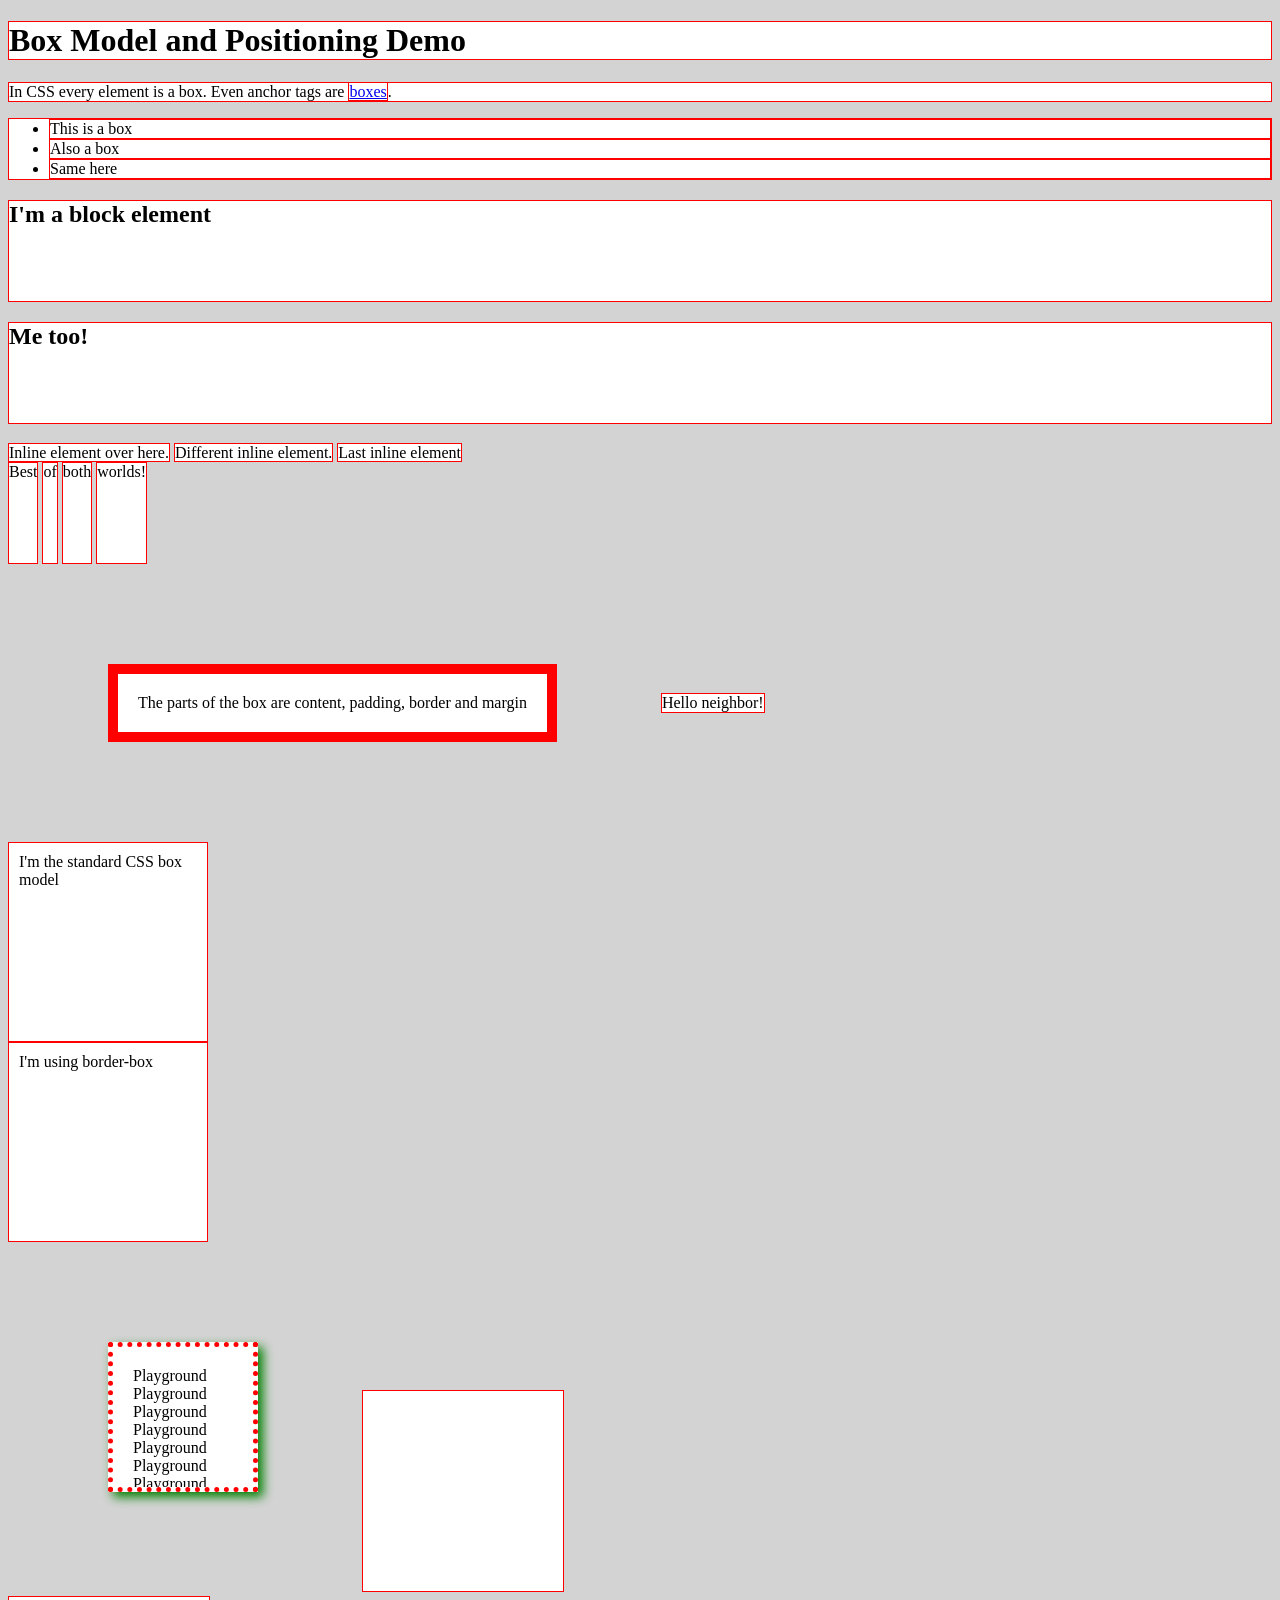
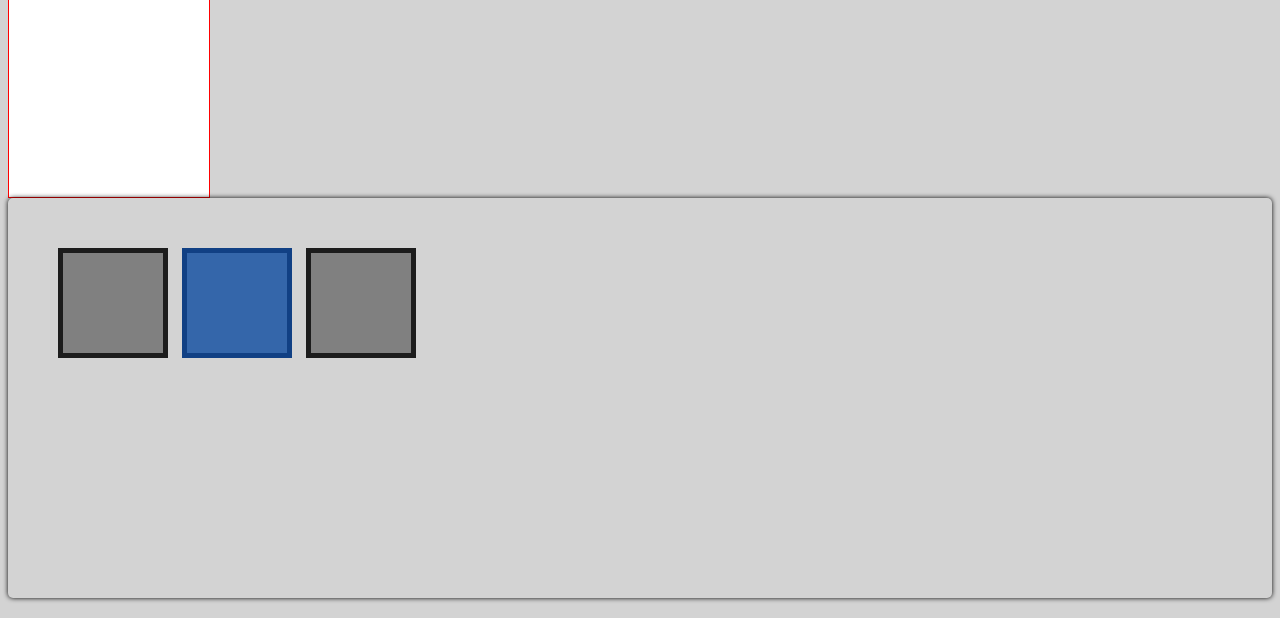
==== w7/tuesday/demos/box-model-and-positioning-demo/index.html @ 8d32731c "css selectors" ====
<!DOCTYPE html>
<html lang="en">

<head>
    <meta charset="UTF-8">
    <meta http-equiv="X-UA-Compatible" content="IE=edge">
    <meta name="viewport" content="width=device-width, initial-scale=1.0">
    <title>Box Model and Positioning Demo</title>
    <link rel="stylesheet" href="main.css">
</head>

<body>
    <h1 class="title">Box Model and Positioning Demo</h1>
    <p>
        In CSS every element is a box. Even anchor tags are 
        <a href="https://developer.mozilla.org/en-US/docs/Learn/CSS/Building_blocks/The_box_model" target="_blank">boxes</a>.
    </p>
    <ul>
        <li>This is a box</li>
        <li>Also a box</li>
        <li>Same here</li>
    </ul>
    <h2 class="subheading">I'm a block element</h2>
    <h2>Me too!</h2>
    <div>
        <span>Inline element over here.</span>
        <span>Different inline element.</span>
        <span>Last inline element</span>
    </div>
    <div>
        <div class="inline-block">Best </div>
        <div class="inline-block">of </div>
        <div class="inline-block">both </div>
        <div class="inline-block">worlds!</div>
    </div>
    <div>
        <div class="neighbor1">
            The parts of the box are content, padding, border and margin
        </div>
        <div class="neighbor2">Hello neighbor!</div>
    </div>
    <div>
        <div class="standard">I'm the standard CSS box model</div>
        <div class="border-box">I'm using border-box</div>
    </div>
    <div>
        <div class="box-playground">
            Playground Playground Playground
            Playground Playground Playground
            Playground Playground Playground
            Playground Playground Playground
            Playground Playground Playground
            Playground Playground Playground
            Playground Playground Playground

        </div>
        <div class="box-playground-neighbor"></div>
        <div class="box-playground-neighbor2"></div>
    </div>
    <div class="boxes-container">
        <div class="grey-box"></div>
        <div class="blue-box"></div>
        <div class="grey-box"></div>
    </div>
    <!-- For position sticky -->
    <!-- <div class="boxes-container">
        <div class="grey-box"></div>
        <div class="blue-box"></div>
        <div class="grey-box"></div>
        <div class="grey-box"></div>
        <div class="grey-box"></div>
        <div class="grey-box"></div>
        <div class="grey-box"></div>
        <div class="grey-box"></div>
        <div class="grey-box"></div>
        <div class="grey-box"></div>
        <div class="grey-box"></div>
        <div class="grey-box"></div>
    </div>
    <div class="boxes-container">
        <div class="grey-box"></div>
        <div class="grey-box"></div>
        <div class="grey-box"></div>
        <div class="grey-box"></div>
        <div class="grey-box"></div>
        <div class="grey-box"></div>
        <div class="grey-box"></div>
        <div class="grey-box"></div>
        <div class="grey-box"></div>
        <div class="grey-box"></div>
        <div class="grey-box"></div>
        <div class="grey-box"></div>
        <div class="grey-box"></div>
        <div class="grey-box"></div>
        <div class="grey-box"></div>
        <div class="grey-box"></div>
        <div class="grey-box"></div>
        <div class="grey-box"></div>
        <div class="grey-box"></div>
        <div class="grey-box"></div>
        <div class="grey-box"></div>
        <div class="grey-box"></div>
        <div class="grey-box"></div>
        <div class="grey-box"></div>
        <div class="grey-box"></div>
        <div class="grey-box"></div>
        <div class="grey-box"></div>
        <div class="grey-box"></div> -->
    </div>
</body>

</html>
---- w7/tuesday/demos/box-model-and-positioning-demo/main.css ----
/* 
- How box-sizing: border-box works.
- The values of the display property.
- Be able to implement a box-shadow
- Be able to handle content that overflows.
- Position an element in the page with top/right/bottom/left
*/

/* The box model: everything in css has a box around it */

body {
    background-color: lightgray;
}

h1, p, ul, li, a {
    border: 1px solid red;
    background-color: white;
}

/* 
3 types of boxes controlled by the display property:
- block: they box will break into a new line and 
you can set width and height
- inline: the box will not break into a new line and
you can't set width and height
- inline-block: the box will not break into a new line but
you can set width and height
*/
h2 {
    border: 1px solid red;
    background-color: white;
    height: 100px;
}

span {
    border: 1px solid red;
    background-color: white;
    height: 100px;
}

.inline-block {
    border: 1px solid red;
    background-color: white;
    height: 100px;
    display: inline-block;
}

/* Parts of the box: content, padding, border and margin */
.neighbor1 {
    border: 1px solid red;
    background-color: white;
    display: inline-block;
    padding: 20px;
    border: 10px solid red;
    margin: 100px;
}

.neighbor2 {
    border: 1px solid red;
    background-color: white;
    display: inline-block;
}


/* 
Standard CSS box model, width and height are for content only 
In box-sizing: border-box, it also includes padding, and border
*/
.standard {
    width: 178px;
    height: 178px;
    padding: 10px;
    border: 1px solid red;
    background-color: white;
}

.border-box {
    box-sizing: border-box;
    width: 200px;
    height: 200px;
    padding: 10px;
    border: 1px solid red;
    background-color: white;
}

/* 
- margin top right bottom left
- border top right bottom left and shorthand for width style and color
- padding top right bottom left
- give something a box shadow (horizontal offset, vertical, blur radius and color)
*/
.box-playground {
    background-color: white;
    display: inline-block;
    width: 100px;
    height: 100px;

    margin: 100px;
    margin-top: 100px;
    margin-right: 100px;
    margin-bottom: 100px;
    margin-left: 100px;

    border: 5px dotted red;
    border-top: 5px dotted red;
    border-right: 5px dotted red;
    border-bottom: 5px dotted red;
    border-left: 5px dotted red;
    border-width: 5px;
    border-style: dotted;
    border-color: red;

    padding: 20px;
    padding-top: 20px;
    padding-right: 20px;
    padding-bottom: 20px;
    padding-left: 20px;

    box-shadow: 5px 5px 10px green;

    overflow: scroll;
}

.box-playground-neighbor {
    border: 1px solid red;
    background-color: white;
    display: inline-block;
    width: 200px;
    height: 200px;
}

.box-playground-neighbor2 {
    border: 1px solid red;
    background-color: white;
    width: 200px;
    height: 200px;
}


/* The position CSS property sets how an element 
is positioned in a document. */
.boxes-container {
    box-shadow: 0 0 5px black;
    padding: 50px;
    border-radius: 5px;
    margin-bottom: 20px;
    position: relative;
    height: 300px;
}

.grey-box {
    width: 100px;
    height: 100px;
    display: inline-block;
    background-color: #808080;
    border: 5px solid #1c1c1c;
    margin-right: 10px;
}

.blue-box {
    width: 100px;
    height: 100px;
    display: inline-block;
    background-color: #3466AA;
    border: 5px solid #114084;
    margin-right: 10px;

    /* position: static;
    top: 50px;
    left: 50px; */

    /* position: relative;
    top: 50px; 
    left: 50px;
    z-index: -1; */
   
    /* position: absolute;
    top: 220px; 
    left: 300px; */
    
    /* position: fixed;
    top: 500px;
    left: 200px; */

    /* position: sticky;
    top: 100px; */
}

/* For sticky */
/* body {
    height: 5000px;
} */
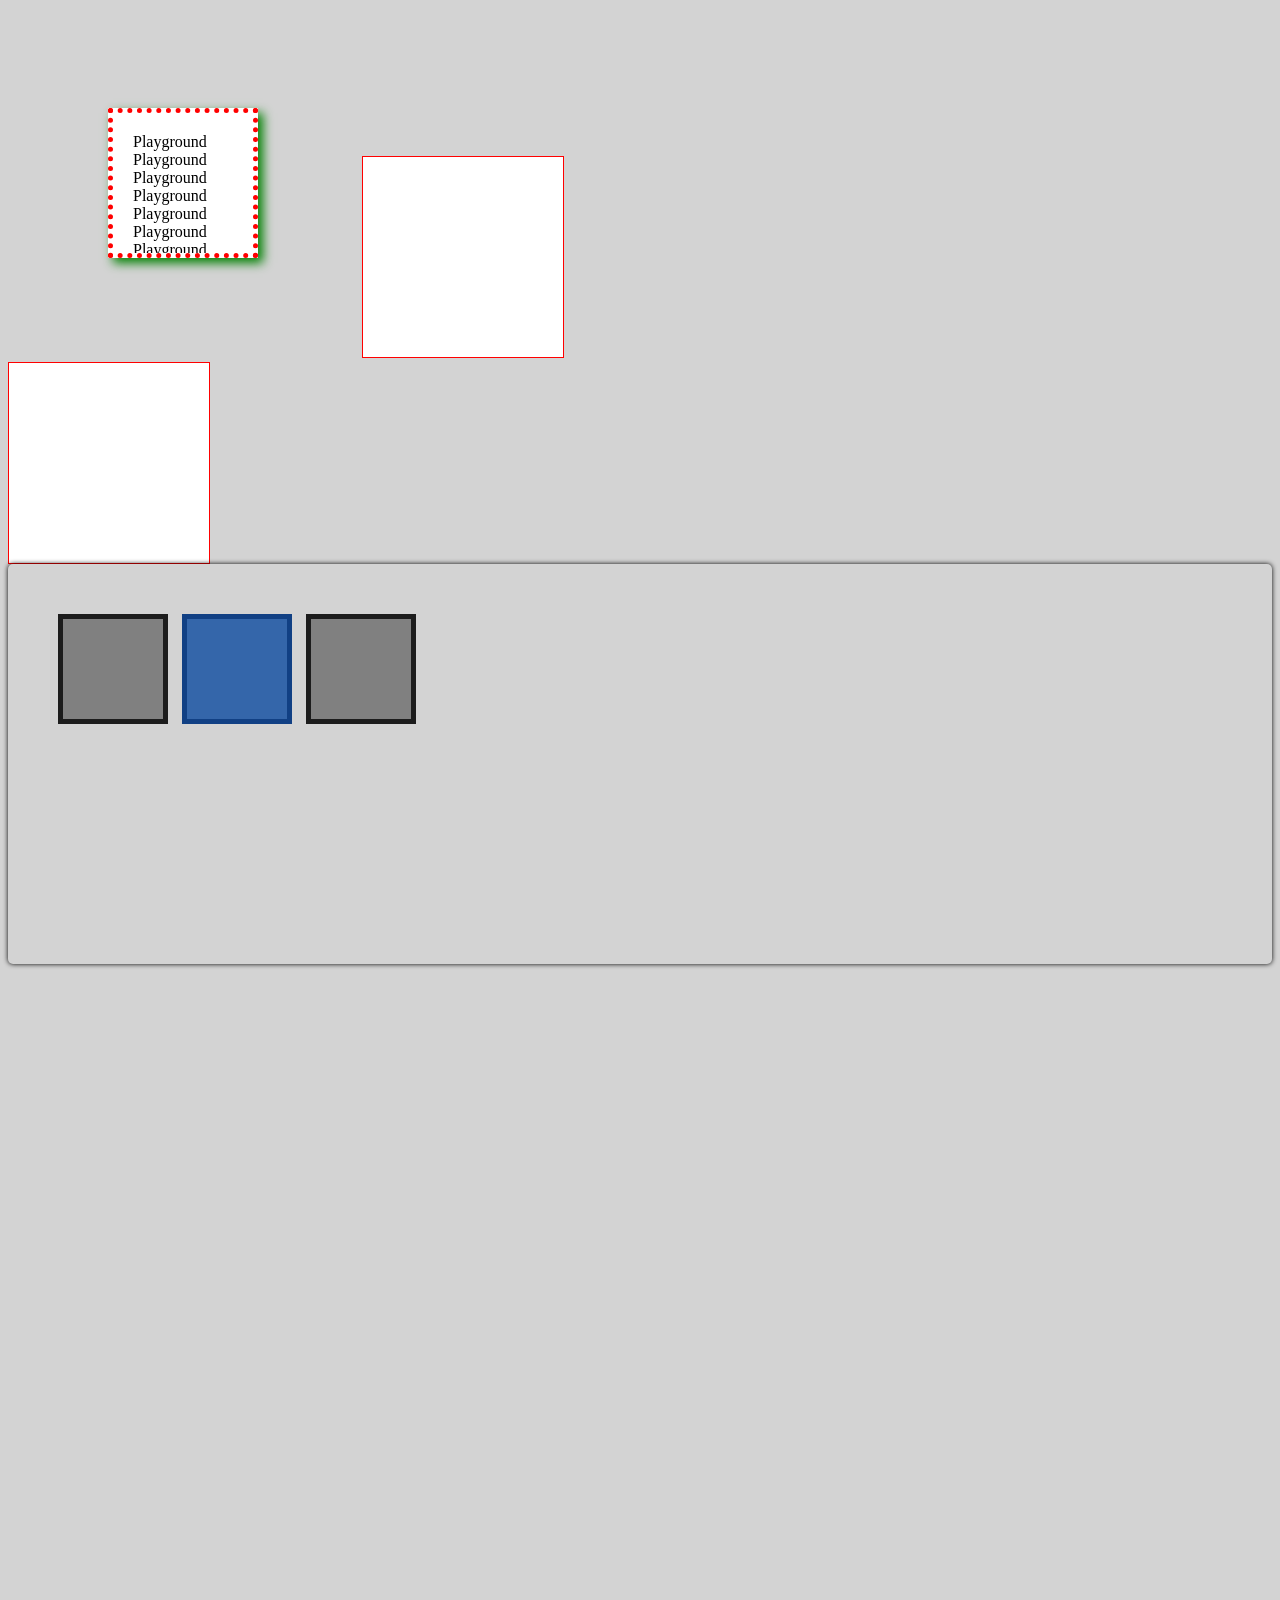
==== commit fdc95352: "demo" ====
--- a/w7/tuesday/demos/box-model-and-positioning-demo/index.html
+++ b/w7/tuesday/demos/box-model-and-positioning-demo/index.html
@@ -10,7 +10,7 @@
 </head>
 
 <body>
-    <h1 class="title">Box Model and Positioning Demo</h1>
+    <!-- <h1 class="title">Box Model and Positioning Demo</h1>
     <p>
         In CSS every element is a box. Even anchor tags are 
         <a href="https://developer.mozilla.org/en-US/docs/Learn/CSS/Building_blocks/The_box_model" target="_blank">boxes</a>.
@@ -42,7 +42,7 @@
     <div>
         <div class="standard">I'm the standard CSS box model</div>
         <div class="border-box">I'm using border-box</div>
-    </div>
+    </div> -->
     <div>
         <div class="box-playground">
             Playground Playground Playground
@@ -52,7 +52,7 @@
             Playground Playground Playground
             Playground Playground Playground
             Playground Playground Playground
-
+            
         </div>
         <div class="box-playground-neighbor"></div>
         <div class="box-playground-neighbor2"></div>
--- a/w7/tuesday/demos/box-model-and-positioning-demo/main.css
+++ b/w7/tuesday/demos/box-model-and-positioning-demo/main.css
@@ -36,6 +36,7 @@
     border: 1px solid red;
     background-color: white;
     height: 100px;
+    display: block;
 }
 
 .inline-block {
@@ -47,7 +48,6 @@
 
 /* Parts of the box: content, padding, border and margin */
 .neighbor1 {
-    border: 1px solid red;
     background-color: white;
     display: inline-block;
     padding: 20px;
@@ -78,7 +78,7 @@
     box-sizing: border-box;
     width: 200px;
     height: 200px;
-    padding: 10px;
+    padding: 20px;
     border: 1px solid red;
     background-color: white;
 }
@@ -164,26 +164,39 @@
     background-color: #3466AA;
     border: 5px solid #114084;
     margin-right: 10px;
+}
+
+body {
+    height: 5000px;
+}
+
+.blue-box {
+    width: 100px;
+    height: 100px;
+    display: inline-block;
+    background-color: #3466AA;
+    border: 5px solid #114084;
+    margin-right: 10px;
 
     /* position: static;
-    top: 50px;
+    top: 1000px;
     left: 50px; */
 
-    /* position: relative;
-    top: 50px; 
-    left: 50px;
-    z-index: -1; */
+    position: relative;
+    top: 3px;
+    left: 3px;
+    z-index: -1;
    
     /* position: absolute;
     top: 220px; 
     left: 300px; */
     
     /* position: fixed;
-    top: 500px;
+    top: 0;
     left: 200px; */
 
-    /* position: sticky;
-    top: 100px; */
+    position: sticky;
+    top: 100px;
 }
 
 /* For sticky */
